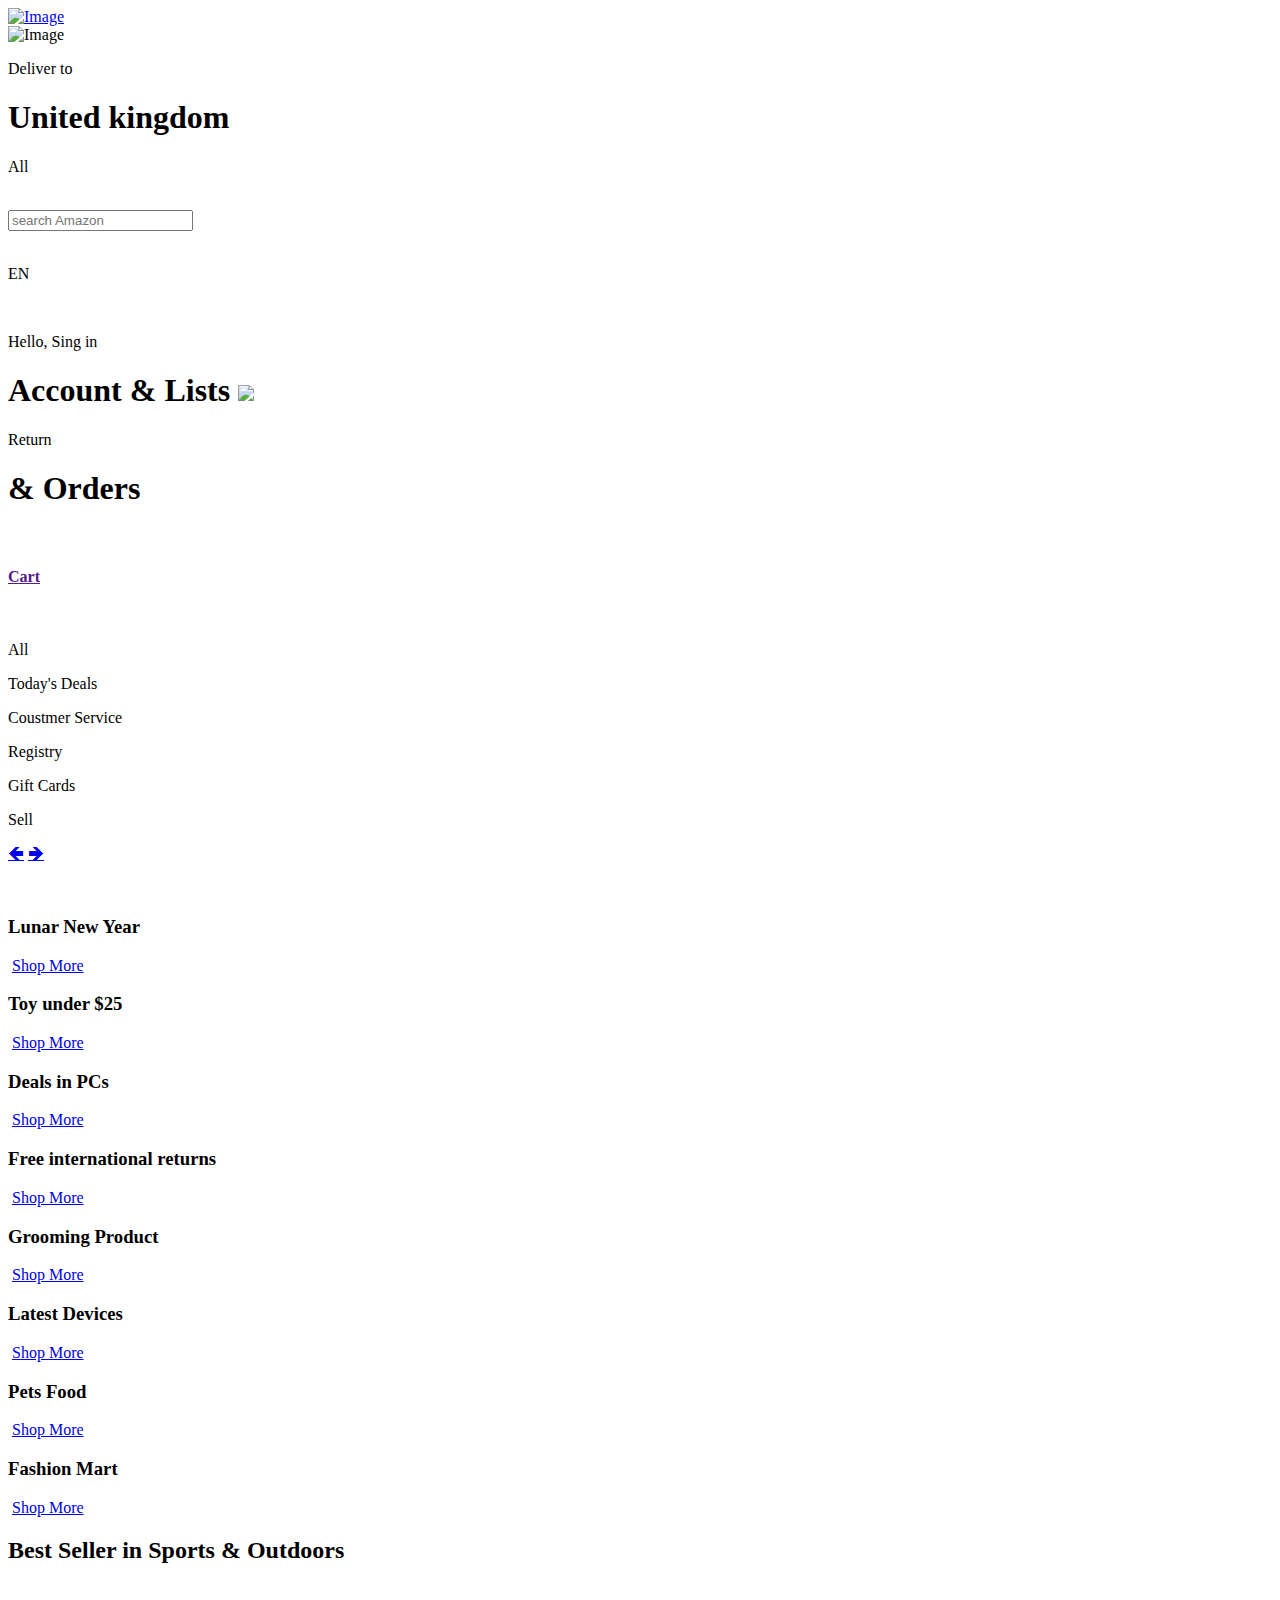
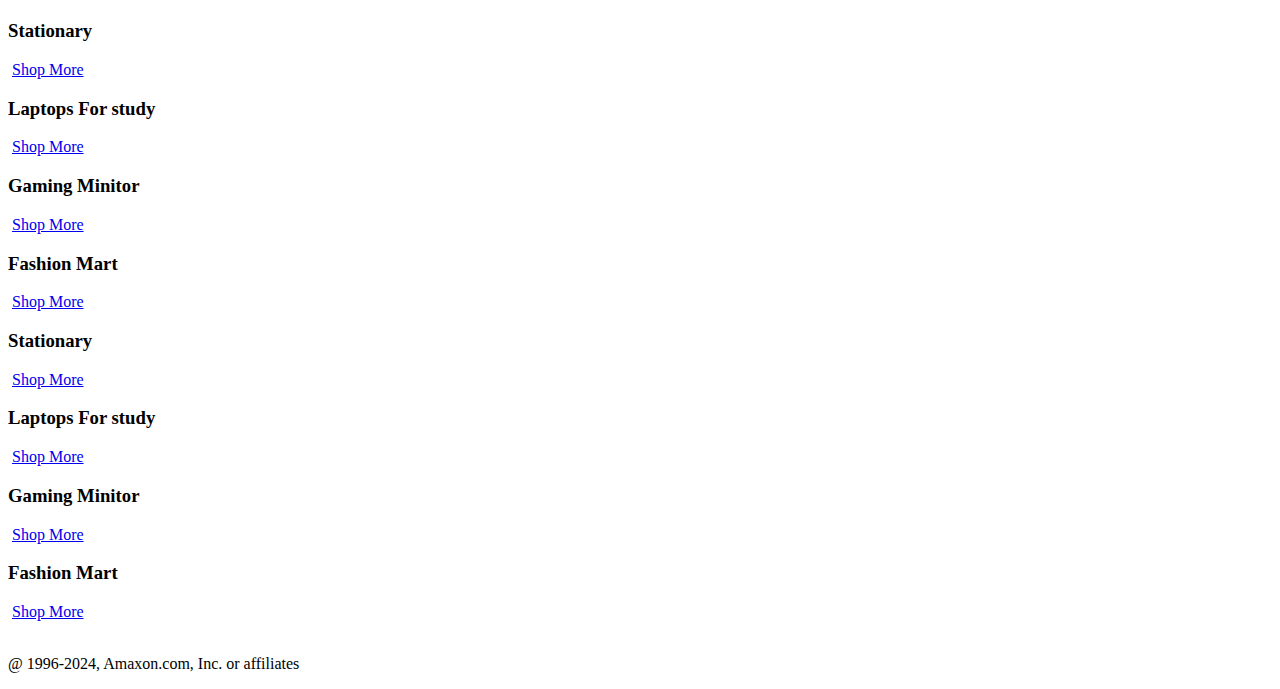
==== amazon.html @ ff109dff "first commit" ====
<!DOCTYPE html>
<html lang="en">
<head>
    <meta charset="UTF-8">
    <meta name="viewport" content="width=device-width, initial-scale=1.0">
    <title>Amazon Clone </title>
    <link rel="stylesheet" href="amazon.css">
</head>
<body>
    
   <nav>
    <a href="/"><img src="amazon_clone_img/assets/amazon_logo.png" width="100" alt="Image"></a>
   <div class="nav-country">
    <img src="amazon_clone_img/assets/location_icon.png" height="20" alt="Image">
    <div>
        <p>Deliver to</p>
        <h1>United kingdom</h1>
    </div>
   </div>

   <div class="nav-search">
    <div class="nav-search-gategory">
        <p>All</p>
        <img src="amazon_clone_img/assets/dropdown_icon.png" height="12" alt="">
    </div>
    <input type="text" class="nav-search-input" placeholder="search Amazon">
    <img src="amazon_clone_img/assets/search_icon.png"class ="nav-search-icon" alt="">

   </div>
   <div class="nav-language">
    <img src="amazon_clone_img/assets/us_flag.png" width = "25px"alt="">
    <p>EN</p>
    <img src="amazon_clone_img/assets/dropdown_icon.png"  width="8px" alt="">

   </div>
   <div class="nav-text">
    <p>Hello, Sing in</p>
    <h1>Account & Lists <img src="amazon_clone_img/assets/dropdown_icon.png"  width="8px"> </h1>
   </div>
   <div class="nav-text">
    <p>Return</p>
    <h1>& Orders  </h1>
   </div>
   <a href="" class="nav-cart">
    <img src="amazon_clone_img/assets/cart_icon.png" width="35px" alt="">
    <h4>Cart</h4>
   </a>
   </nav>

 <div class="nav-botom">
    <div>
    <img src="amazon_clone_img/assets/menu_icon.png" width="25px" alt="">
    <p>All</p>
</div>
<p>Today's Deals</p>
<p>Coustmer Service</p>
<p>Registry</p>
<p>Gift Cards</p>
<p>Sell</p>
 </div>

 <div class="header-slider">
    <a href="#" class="control_prev">&#129144</a>
    <a href="#" class="control_next">&#129146</a>
    <ul>
        <img src="amazon_clone_img/assets/header6.jpg" class="header-img" alt="">
        <img src="amazon_clone_img/assets/header2.jpg" class="header-img" alt="">
        <img src="amazon_clone_img/assets/header3.jpg" class="header-img" alt="">
        <img src="amazon_clone_img/assets/header4.jpg" class="header-img" alt="">
        <img src="amazon_clone_img/assets/header5.jpg" class="header-img" alt="">
        <img src="amazon_clone_img/assets/header1.jpg" class="header-img" alt="">
    </ul>
 </div>

 <div class="box-row header-box">
    <div class="box-col">
        <h3>Lunar New Year </h3>
        <img src="amazon_clone_img/assets/box1-1.jpg" alt="">
        <a href="/">Shop More</a>
    </div>
    <div class="box-col">
        <h3>Toy under $25</h3>
        <img src="amazon_clone_img/assets/box1-2.jpg" alt="">
        <a href="/">Shop More</a>
    </div>
    <div class="box-col">
        <h3>Deals in PCs</h3>
        <img src="amazon_clone_img/assets/box1-3.jpg" alt="">
        <a href="/">Shop More</a>
    </div>
    <div class="box-col">
        <h3>Free international returns</h3>
        <img src="amazon_clone_img/assets/box1-4.jpg" alt="">
        <a href="/">Shop More</a>
    </div>
 </div>
 <div class="box-row ">
    <div class="box-col">
        <h3>Grooming Product</h3>
        <img src="amazon_clone_img/assets/box2-1.jpg" alt="">
        <a href="/">Shop More</a>
    </div>
    <div class="box-col">
        <h3>Latest Devices</h3>
        <img src="amazon_clone_img/assets/box2-2.jpg" alt="">
        <a href="/">Shop More</a>
    </div>
    <div class="box-col">
        <h3>Pets Food</h3>
        <img src="amazon_clone_img/assets/box2-3.jpg" alt="">
        <a href="/">Shop More</a>
    </div>
    <div class="box-col">
        <h3>Fashion Mart</h3>
        <img src="amazon_clone_img/assets/box2-4.jpg" alt="">
        <a href="/">Shop More</a>
    </div>
 </div>

 <div class="product-slider">
    <h2>Best Seller in Sports  & Outdoors</h2>
    <div class="products">
        <img src="amazon_clone_img/assets/product1-1.jpg" alt="">
        <img src="amazon_clone_img/assets/product1-2.jpg" alt="">
        <img src="amazon_clone_img/assets/product1-3.jpg" alt="">
        <img src="amazon_clone_img/assets/product1-4.jpg" alt="">
        <img src="amazon_clone_img/assets/product1-5.jpg" alt="">
        <img src="amazon_clone_img/assets/product1-6.jpg" alt="">
        <img src="amazon_clone_img/assets/product1-7.jpg" alt="">
        <img src="amazon_clone_img/assets/product1-8.jpg" alt="">
        <img src="amazon_clone_img/assets/product1-9.jpg" alt="">
        <img src="amazon_clone_img/assets/product1-10.jpg" alt="">
    </div>
 </div>
 <div class="box-row ">
    <div class="box-col">
        <h3>Stationary</h3>
        <img src="amazon_clone_img/assets/box3-1.jpg" alt="">
        <a href="/">Shop More</a>
    </div>
    <div class="box-col">
        <h3>Laptops For study</h3>
        <img src="amazon_clone_img/assets/box3-2.jpg" alt="">
        <a href="/">Shop More</a>
    </div>
    <div class="box-col">
        <h3>Gaming Minitor</h3>
        <img src="amazon_clone_img/assets/box3-3.jpg" alt="">
        <a href="/">Shop More</a>
    </div>
    <div class="box-col">
        <h3>Fashion Mart</h3>
        <img src="amazon_clone_img/assets/box3-4.jpg" alt="">
        <a href="/">Shop More</a>
    </div>
 </div>
 <div class="box-row ">
    <div class="box-col">
        <h3>Stationary</h3>
        <img src="amazon_clone_img/assets/box1-1.jpg" alt="">
        <a href="/">Shop More</a>
    </div>
    <div class="box-col">
        <h3>Laptops For study</h3>
        <img src="amazon_clone_img/assets/box1-2.jpg" alt="">
        <a href="/">Shop More</a>
    </div>
    <div class="box-col">
        <h3>Gaming Minitor</h3>
        <img src="amazon_clone_img/assets/box2-3.jpg" alt="">
        <a href="/">Shop More</a>
    </div>
    <div class="box-col">
        <h3>Fashion Mart</h3>
        <img src="amazon_clone_img/assets/box2-4.jpg" alt="">
        <a href="/">Shop More</a>
    </div>
 </div>
 
 <footer>
    <img src="amazon_clone_img/assets/amazon_logo.png" width="100" alt="">
    <p>@ 1996-2024, Amaxon.com, Inc. or affiliates</p>
 </footer>

    <script src="amazon.js"></script>
</body>
</html>
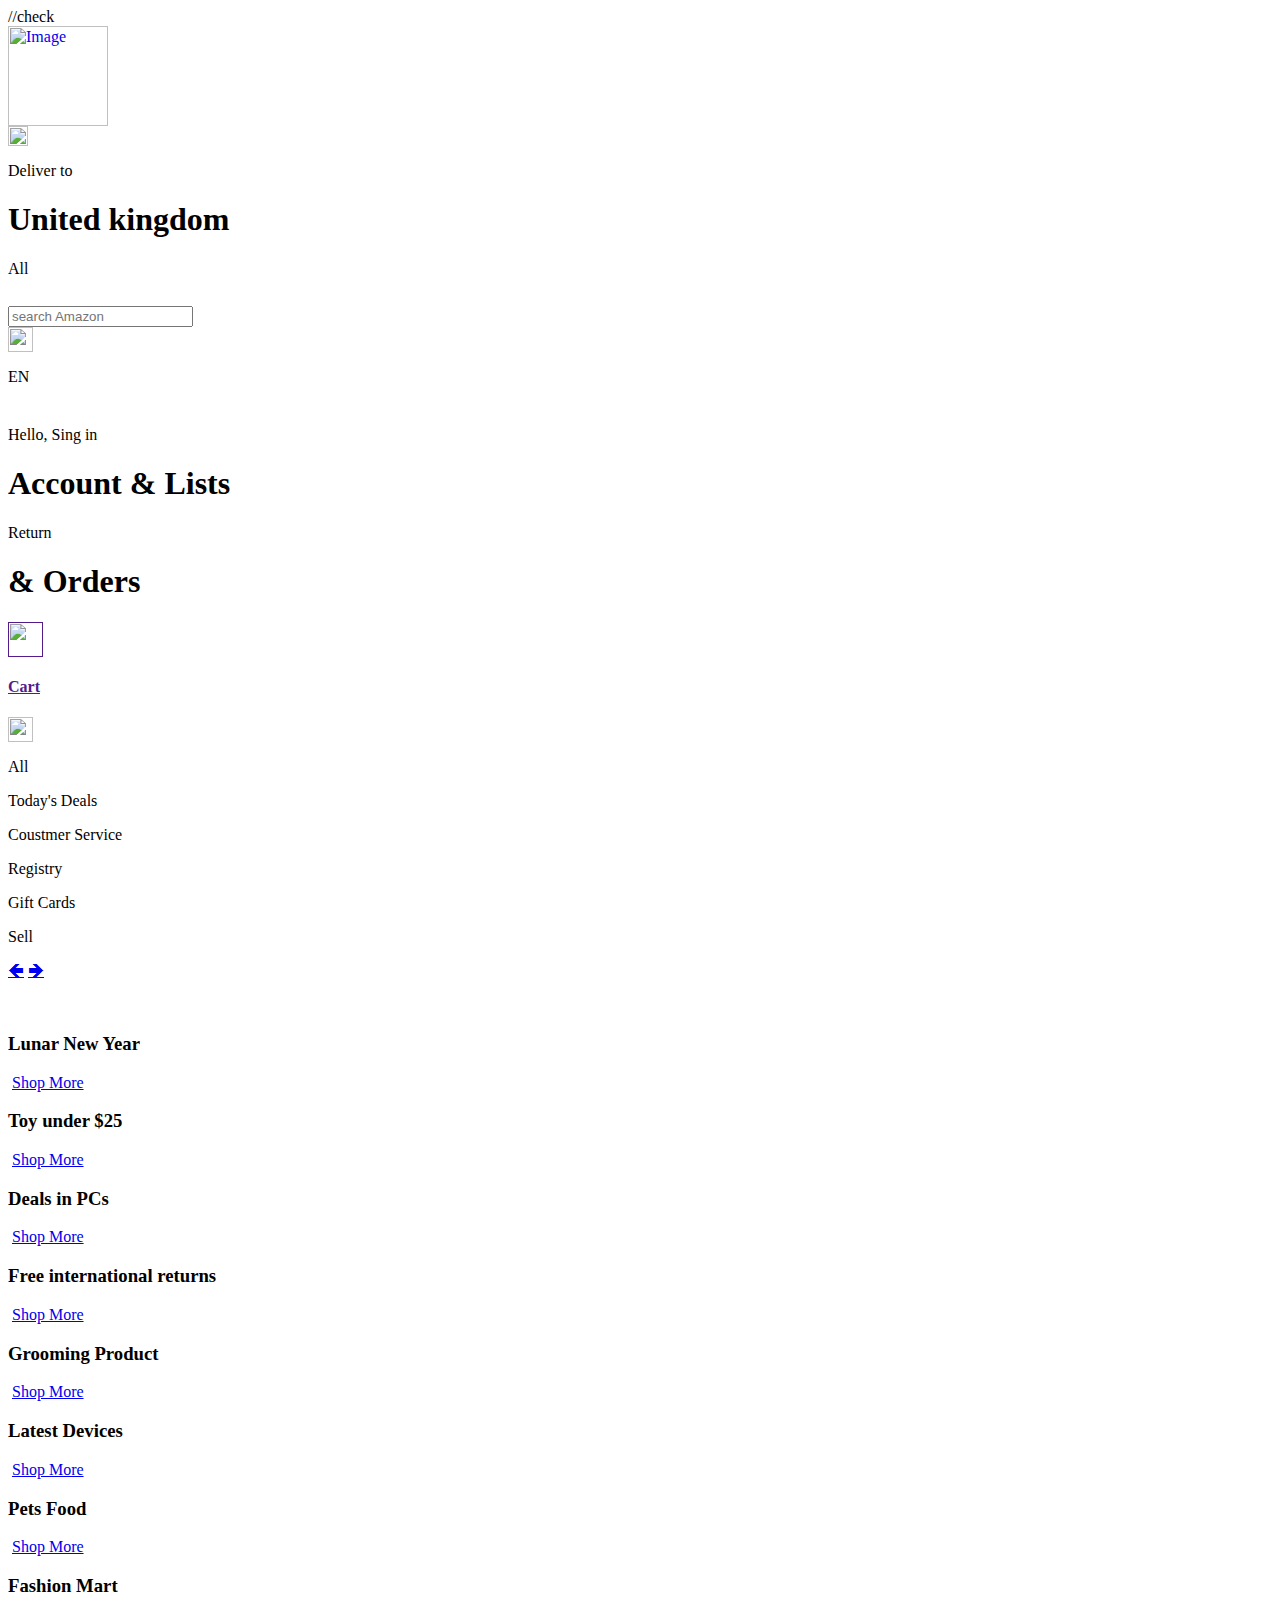
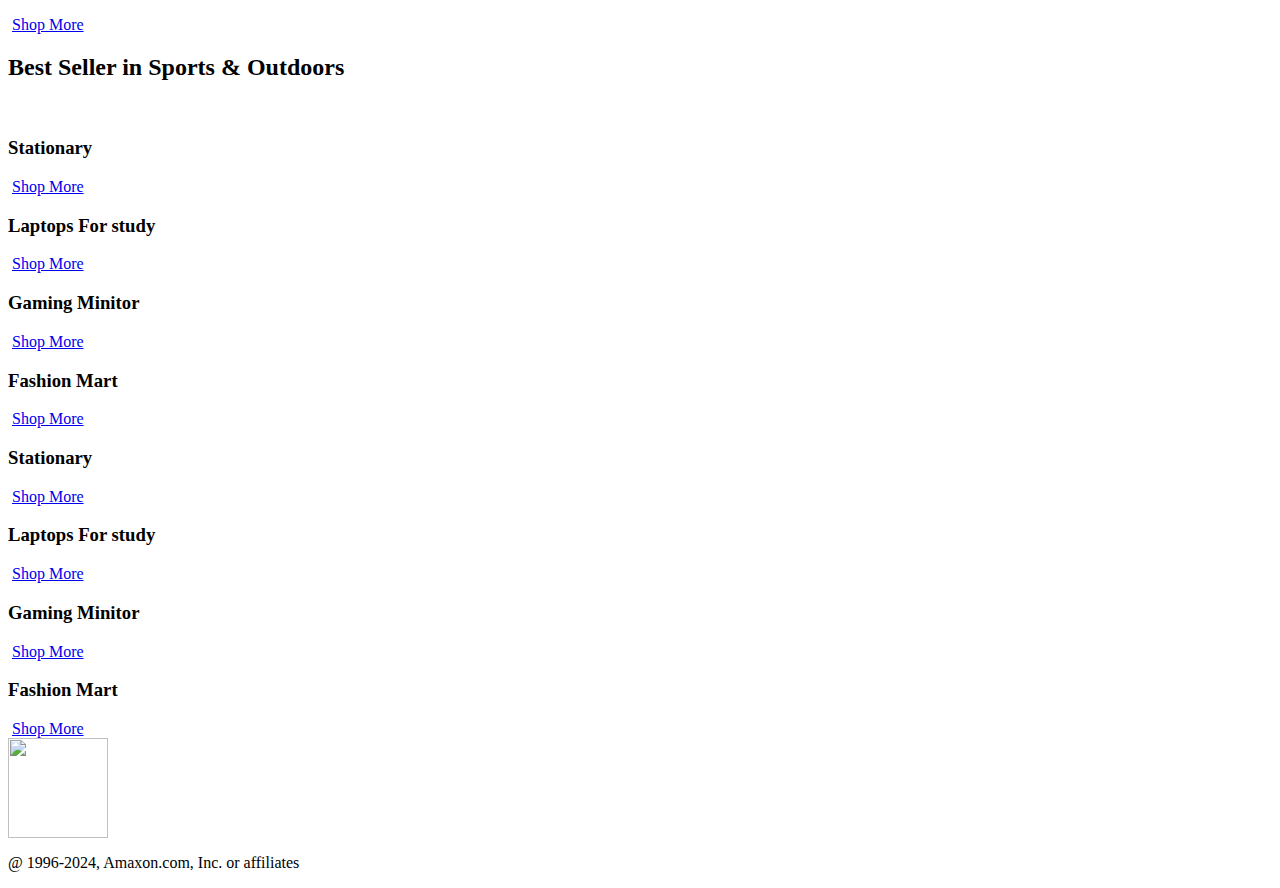
==== commit cff8fcdf: "change to check" ====
--- a/amazon.html
+++ b/amazon.html
@@ -1,4 +1,4 @@
-
+//check
 <!DOCTYPE html>
 <html lang="en">
 <head>
